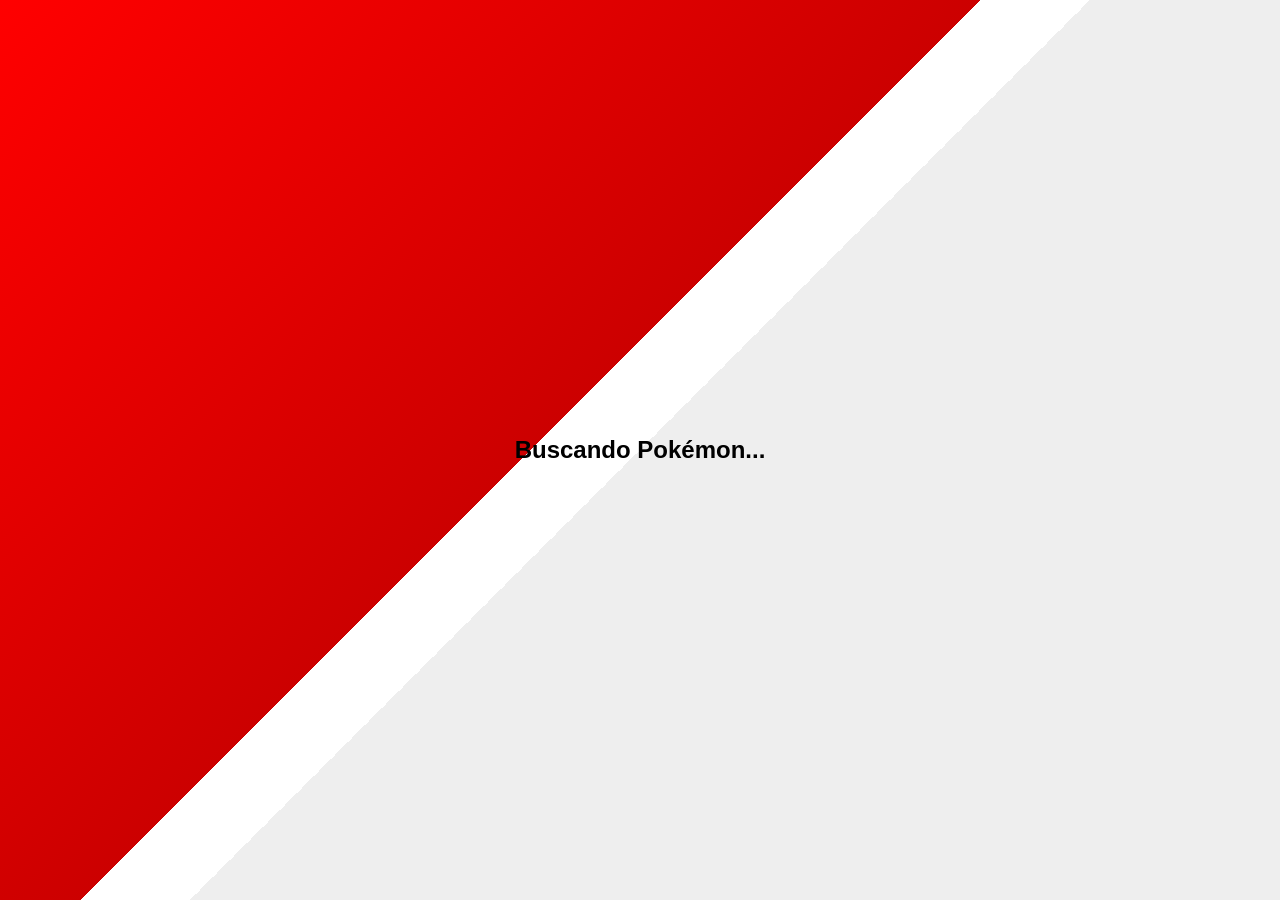
==== index.html @ c8ba9bb8 "Versão inicial do jogo:Quem é esse Pokemon." ====
<!DOCTYPE html>
<html lang="pt-br">
<head>
    <meta charset="UTF-8">
    <meta name="viewport" content="width=device-width, initial-scale=1.0">
    <title>Quem é esse Pokémon?</title>
    <link rel="stylesheet" href="style.css">
</head>
<body>
    <main id="app">
        <div id="jogo-container">
            <h1>Carregando desafio...</h1>
        </div>
    </main>
    <script src="script.js"></script>
</body>
</html>
---- style.css ----
/* Configurações Globais do Jogo */
* {
    box-sizing: border-box;
    margin: 0;
    padding: 0;
}

body {
    font-family: 'Poppins', 'Segoe UI', Tahoma, Geneva, Verdana, sans-serif; /* Fonte mais moderna */
    
    /* FUNDO VIBRANTE (Gradiente Pokebola) */
    background: linear-gradient(135deg, #ff0000 0%, #cc0000 45%, #ffffff 45%, #ffffff 50%, #eee 50%, #eee 100%);
    background-size: 100% 100%;
    background-repeat: no-repeat;
    background-attachment: fixed; /* Mantém o fundo fixo no mobile */

    min-height: 100vh;
    display: flex;
    justify-content: center;
    align-items: center;
    padding: 20px;
}

/* --- O NOVO CARD DO JOGO --- */
.card-game {
    background: white;
    padding: 30px;
    border-radius: 20px;
    
    /* Borda e Sombra Estilo Pokédex */
    border: 10px solid #333; /* Borda grossa preta */
    box-shadow: 0 15px 40px rgba(0,0,0,0.3);
    
    text-align: center;
    max-width: 400px; /* Largura máxima boa para mobile */
    width: 100%;
    
    /* Animação suave de entrada */
    animation: entraCard 0.5s ease-out;
}

/* Área da Imagem do Pokémon */
.image-container {
    background: #5dade2; /* Fundo azul claro (céu) */
    padding: 20px;
    border-radius: 15px;
    border: 5px solid #2980b9;
    margin-bottom: 20px;
    display: inline-block;
}

/* --- O SEGREDO DA SILHUETA --- */
.silhueta {
    filter: brightness(0); /* Fica todo preto */
    width: 200px;
    height: 200px;
    object-fit: contain; /* Garante que o pokémon não distorça */
    transition: filter 0.8s ease-in-out, transform 0.2s;
    filter: drop-shadow(0 4px 6px rgba(0,0,0,0.5)); /* Sombra só na silhueta */
}

/* Estado Revelado */
.revelado {
    filter: brightness(1); /* Remove o preto e mostra as cores */
    transform: scale(1.1); /* Dá um pequeno pulo */
}

/* Textos e Input */
.card-game h2 {
    color: #333;
    font-size: 1.5rem;
    margin-bottom: 15px;
    text-transform: uppercase;
    letter-spacing: 1px;
}

.controls {
    display: flex;
    gap: 10px;
    justify-content: center;
    margin-bottom: 15px;
    flex-wrap: wrap; /* Melhora no mobile */
}

input {
    flex-grow: 1;
    padding: 12px;
    border-radius: 20px;
    border: 3px solid #ccc;
    font-size: 1rem;
    text-align: center;
}

/* BOTÕES ESTILO POKÉDEX */
button {
    padding: 12px 20px;
    cursor: pointer;
    background: #3498db; /* Azul profissional */
    color: white;
    border: none;
    border-radius: 20px;
    font-weight: bold;
    text-transform: uppercase;
    font-size: 0.9rem;
    transition: background 0.3s, transform 0.1s;
    box-shadow: 0 4px 0 #2980b9; /* Efeito 3D de botão press-able */
}

button:hover {
    background: #2980b9;
}

button:active {
    transform: translateY(2px); /* Efeito de clique */
    box-shadow: 0 2px 0 #2980b9;
}

.btn-pular {
    background: #f1c40f; /* Amarelo Pikachu */
    color: #333;
    box-shadow: 0 4px 0 #f39c12;
    margin-top: 10px;
}

.btn-pular:hover {
    background: #f39c12;
}

/* Animação de Entrada */
@keyframes entraCard {
    from {
        opacity: 0;
        transform: translateY(-30px);
    }
    to {
        opacity: 1;
        transform: translateY(0);
    }
}
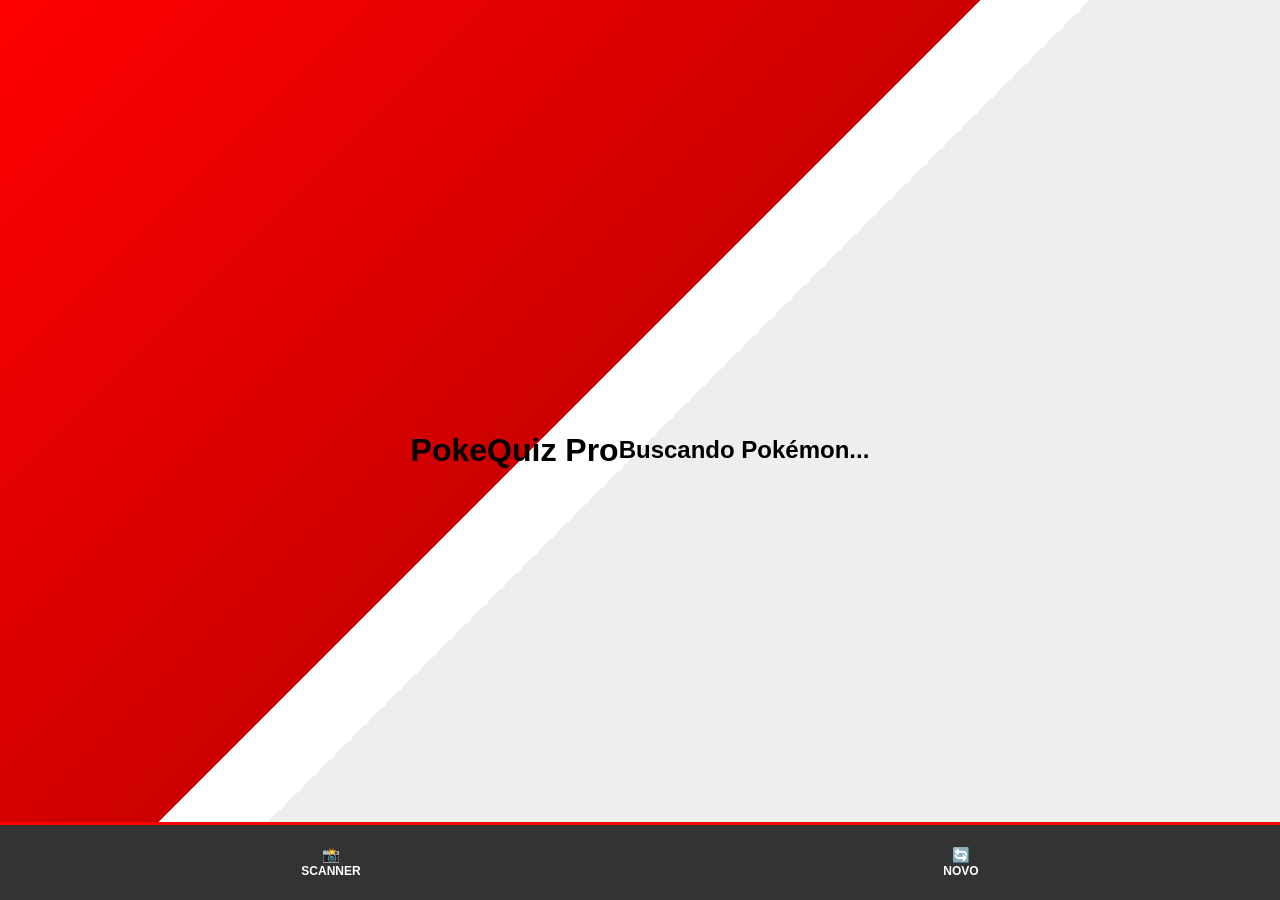
==== commit 77d11b3b: "Create the website according to the GitHub files (69d0531d7fd1b26704f069ff)" ====
--- a/index.html
+++ b/index.html
@@ -1,17 +1,58 @@
-<!DOCTYPE html>
-<html lang="pt-br">
-<head>
-    <meta charset="UTF-8">
-    <meta name="viewport" content="width=device-width, initial-scale=1.0">
-    <title>Quem é esse Pokémon?</title>
-    <link rel="stylesheet" href="style.css">
-</head>
-<body>
-    <main id="app">
-        <div id="jogo-container">
-            <h1>Carregando desafio...</h1>
-        </div>
-    </main>
-    <script src="script.js"></script>
-</body>
-</html>+<!DOCTYPE html>
+<html lang="pt-br">
+<head>
+    <meta charset="UTF-8">
+    <meta name="viewport" content="width=device-width, initial-scale=1.0">
+    <meta name="description" content="Jogo interativo Quem é esse Pokémon - Desafio PWA para Senac">
+    <meta name="theme-color" content="#ff0000">
+
+    <title>PokeQuiz PWA - Quem é esse Pokémon?</title>
+
+    <link rel="manifest" href="manifest.json">
+    <link rel="apple-touch-icon" href="https://cdn-icons-png.flaticon.com/512/188/188987.png">
+
+    <link rel="stylesheet" href="style.css">
+</head>
+<body>
+    <header>
+        <h1 class="logo-pwa">PokeQuiz Pro</h1>
+    </header>
+
+    <main id="app">
+        <div id="camera-section" style="display:none;">
+            <div class="video-wrapper">
+                <video id="video" autoplay playsinline></video>
+                <div class="scan-line"></div>
+            </div>
+            <button class="btn-action close" onclick="fecharCamera()">✖ Fechar Scanner</button>
+        </div>
+
+        <div id="jogo-container">
+            <div class="loader">Buscando na Pokédex...</div>
+        </div>
+
+        <nav class="mobile-nav">
+            <button onclick="abrirCamera()" class="btn-hw">
+                <span>📸</span>
+                <small>Scanner</small>
+            </button>
+            <button onclick="novoDesafio()" class="btn-hw">
+                <span>🔄</span>
+                <small>Novo</small>
+            </button>
+        </nav>
+    </main>
+
+    <script src="script.js"></script>
+
+    <script>
+        if ('serviceWorker' in navigator) {
+            window.addEventListener('load', () => {
+                navigator.serviceWorker.register('sw.js')
+                    .then(reg => console.log('Service Worker registrado!', reg))
+                    .catch(err => console.error('Falha ao registrar SW', err));
+            });
+        }
+    </script>
+</body>
+</html>
--- a/style.css
+++ b/style.css
@@ -1,139 +1,162 @@
-/* Configurações Globais do Jogo */
-* {
-    box-sizing: border-box;
-    margin: 0;
-    padding: 0;
-}
-
-body {
-    font-family: 'Poppins', 'Segoe UI', Tahoma, Geneva, Verdana, sans-serif; /* Fonte mais moderna */
-    
-    /* FUNDO VIBRANTE (Gradiente Pokebola) */
-    background: linear-gradient(135deg, #ff0000 0%, #cc0000 45%, #ffffff 45%, #ffffff 50%, #eee 50%, #eee 100%);
-    background-size: 100% 100%;
-    background-repeat: no-repeat;
-    background-attachment: fixed; /* Mantém o fundo fixo no mobile */
-
-    min-height: 100vh;
-    display: flex;
-    justify-content: center;
-    align-items: center;
-    padding: 20px;
-}
-
-/* --- O NOVO CARD DO JOGO --- */
-.card-game {
-    background: white;
-    padding: 30px;
-    border-radius: 20px;
-    
-    /* Borda e Sombra Estilo Pokédex */
-    border: 10px solid #333; /* Borda grossa preta */
-    box-shadow: 0 15px 40px rgba(0,0,0,0.3);
-    
-    text-align: center;
-    max-width: 400px; /* Largura máxima boa para mobile */
-    width: 100%;
-    
-    /* Animação suave de entrada */
-    animation: entraCard 0.5s ease-out;
-}
-
-/* Área da Imagem do Pokémon */
-.image-container {
-    background: #5dade2; /* Fundo azul claro (céu) */
-    padding: 20px;
-    border-radius: 15px;
-    border: 5px solid #2980b9;
-    margin-bottom: 20px;
-    display: inline-block;
-}
-
-/* --- O SEGREDO DA SILHUETA --- */
-.silhueta {
-    filter: brightness(0); /* Fica todo preto */
-    width: 200px;
-    height: 200px;
-    object-fit: contain; /* Garante que o pokémon não distorça */
-    transition: filter 0.8s ease-in-out, transform 0.2s;
-    filter: drop-shadow(0 4px 6px rgba(0,0,0,0.5)); /* Sombra só na silhueta */
-}
-
-/* Estado Revelado */
-.revelado {
-    filter: brightness(1); /* Remove o preto e mostra as cores */
-    transform: scale(1.1); /* Dá um pequeno pulo */
-}
-
-/* Textos e Input */
-.card-game h2 {
-    color: #333;
-    font-size: 1.5rem;
-    margin-bottom: 15px;
-    text-transform: uppercase;
-    letter-spacing: 1px;
-}
-
-.controls {
-    display: flex;
-    gap: 10px;
-    justify-content: center;
-    margin-bottom: 15px;
-    flex-wrap: wrap; /* Melhora no mobile */
-}
-
-input {
-    flex-grow: 1;
-    padding: 12px;
-    border-radius: 20px;
-    border: 3px solid #ccc;
-    font-size: 1rem;
-    text-align: center;
-}
-
-/* BOTÕES ESTILO POKÉDEX */
-button {
-    padding: 12px 20px;
-    cursor: pointer;
-    background: #3498db; /* Azul profissional */
-    color: white;
-    border: none;
-    border-radius: 20px;
-    font-weight: bold;
-    text-transform: uppercase;
-    font-size: 0.9rem;
-    transition: background 0.3s, transform 0.1s;
-    box-shadow: 0 4px 0 #2980b9; /* Efeito 3D de botão press-able */
-}
-
-button:hover {
-    background: #2980b9;
-}
-
-button:active {
-    transform: translateY(2px); /* Efeito de clique */
-    box-shadow: 0 2px 0 #2980b9;
-}
-
-.btn-pular {
-    background: #f1c40f; /* Amarelo Pikachu */
-    color: #333;
-    box-shadow: 0 4px 0 #f39c12;
-    margin-top: 10px;
-}
-
-.btn-pular:hover {
-    background: #f39c12;
-}
-
-/* Animação de Entrada */
-@keyframes entraCard {
-    from {
-        opacity: 0;
-        transform: translateY(-30px);
-    }
-    to {
-        opacity: 1;
-        transform: translateY(0);
-    }
-}+/* Configurações Globais do Jogo */
+* {
+    box-sizing: border-box;
+    margin: 0;
+    padding: 0;
+}
+
+body {
+    font-family: 'Poppins', 'Segoe UI', Tahoma, Geneva, Verdana, sans-serif;
+
+    /* FUNDO VIBRANTE (Gradiente Pokebola) */
+    background: linear-gradient(135deg, #ff0000 0%, #cc0000 45%, #ffffff 45%, #ffffff 50%, #eee 50%, #eee 100%);
+    background-size: 100% 100%;
+    background-repeat: no-repeat;
+    background-attachment: fixed;
+
+    min-height: 100vh;
+    display: flex;
+    justify-content: center;
+    align-items: center;
+    padding: 20px;
+}
+
+/* --- O NOVO CARD DO JOGO --- */
+.card-game {
+    background: white;
+    padding: 30px;
+    border-radius: 20px;
+
+    /* Borda e Sombra Estilo Pokédex */
+    border: 10px solid #333;
+    box-shadow: 0 15px 40px rgba(0,0,0,0.3);
+
+    text-align: center;
+    max-width: 400px;
+    width: 100%;
+
+    /* Animação suave de entrada */
+    animation: entraCard 0.5s ease-out;
+}
+
+/* Área da Imagem do Pokémon */
+.image-container {
+    background: #5dade2;
+    padding: 20px;
+    border-radius: 15px;
+    border: 5px solid #2980b9;
+    margin-bottom: 20px;
+    display: inline-block;
+}
+
+/* --- O SEGREDO DA SILHUETA --- */
+.silhueta {
+    filter: brightness(0);
+    width: 200px;
+    height: 200px;
+    object-fit: contain;
+    transition: filter 0.8s ease-in-out, transform 0.2s;
+    filter: drop-shadow(0 4px 6px rgba(0,0,0,0.5));
+}
+
+/* Estado Revelado */
+.revelado {
+    filter: brightness(1);
+    transform: scale(1.1);
+}
+
+/* Textos e Input */
+.card-game h2 {
+    color: #333;
+    font-size: 1.5rem;
+    margin-bottom: 15px;
+    text-transform: uppercase;
+    letter-spacing: 1px;
+}
+
+.controls {
+    display: flex;
+    gap: 10px;
+    justify-content: center;
+    margin-bottom: 15px;
+    flex-wrap: wrap;
+}
+
+input {
+    flex-grow: 1;
+    padding: 12px;
+    border-radius: 20px;
+    border: 3px solid #ccc;
+    font-size: 1rem;
+    text-align: center;
+}
+
+/* BOTÕES ESTILO POKÉDEX */
+button {
+    padding: 12px 20px;
+    cursor: pointer;
+    background: #3498db;
+    color: white;
+    border: none;
+    border-radius: 20px;
+    font-weight: bold;
+    text-transform: uppercase;
+    font-size: 0.9rem;
+    transition: background 0.3s, transform 0.1s;
+    box-shadow: 0 4px 0 #2980b9;
+}
+
+.mobile-nav {
+    position: fixed;
+    bottom: 0;
+    left: 0;
+    width: 100%;
+    background: #333;
+    display: flex;
+    justify-content: space-around;
+    padding: 10px;
+    border-top: 3px solid #ff0000;
+}
+.btn-hw {
+    background: none; border: none; color: white;
+    display: flex; flex-direction: column; align-items: center;
+    box-shadow: none;
+}
+#video {
+    width: 100%;
+    border-radius: 15px;
+    border: 4px solid #333;
+    background: black;
+}
+
+button:hover {
+    background: #2980b9;
+}
+
+button:active {
+    transform: translateY(2px);
+    box-shadow: 0 2px 0 #2980b9;
+}
+
+.btn-pular {
+    background: #f1c40f;
+    color: #333;
+    box-shadow: 0 4px 0 #f39c12;
+    margin-top: 10px;
+}
+
+.btn-pular:hover {
+    background: #f39c12;
+}
+
+/* Animação de Entrada */
+@keyframes entraCard {
+    from {
+        opacity: 0;
+        transform: translateY(-30px);
+    }
+    to {
+        opacity: 1;
+        transform: translateY(0);
+    }
+}
